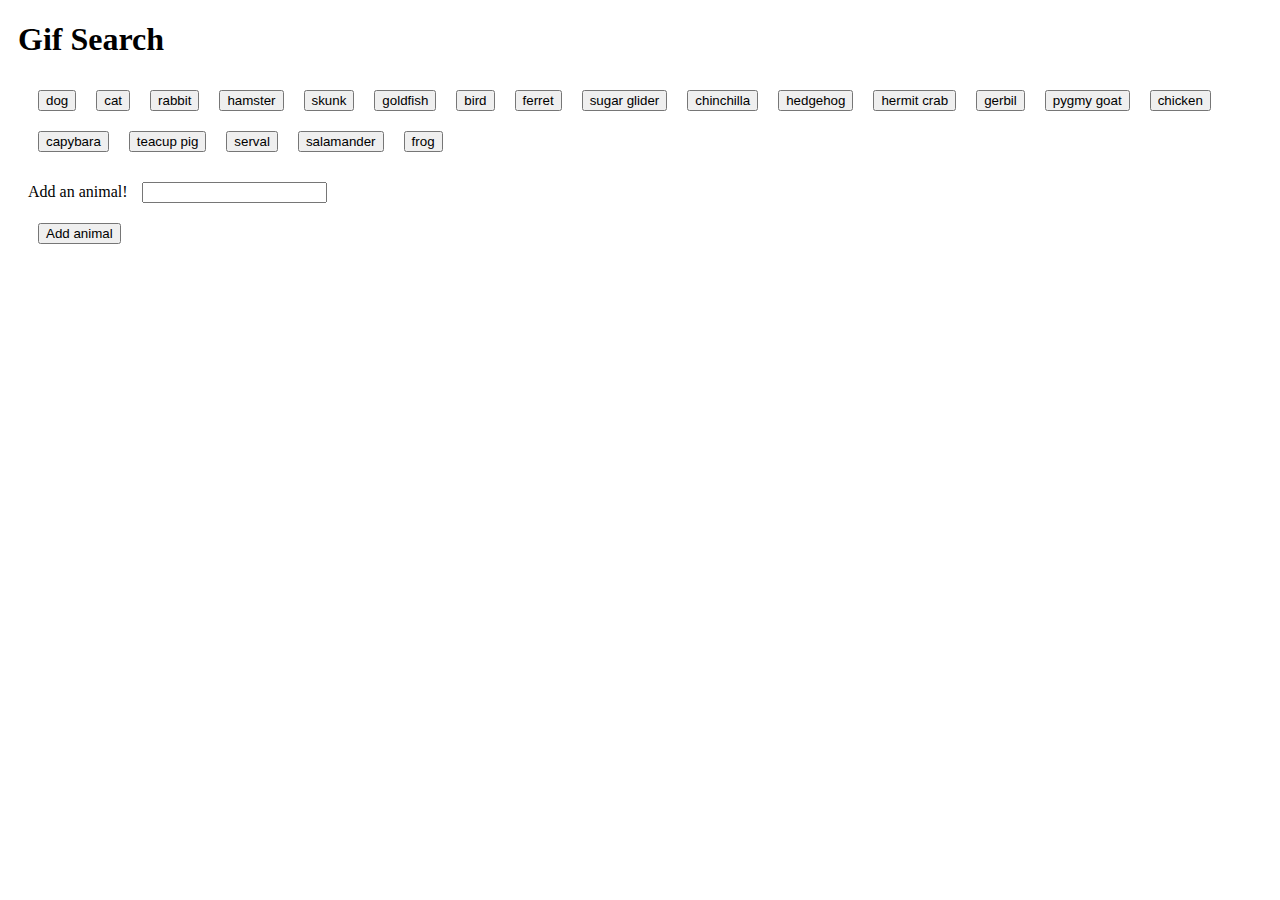
==== index.html @ 0b0d6352 "adding updated JS & HTML files" ====
<!DOCTYPE html>
<html lang="en">

<head>
  <meta charset="utf-8">
  <title>Giphy Animal Homework</title>
  <style type="text/css">
    button,
    div,
    form,
    input {
      margin: 10px;
    }
  </style>
</head>

<body>

  <div class="container">
    <h1>Gif Search</h1>

    <!-- Rendered Buttons will get Dumped Here  -->
    <div id="buttons-view"></div>

    <form id="animal-form">
      <label for="animal-input">Add an animal!</label>
      <input type="text" id="animal-input"><br>

      <!-- Button triggers new animal to be added -->
      <input id="add-animal" type="submit" value="Add animal">
    </form>

    <!-- animals will Get Dumped Here -->
    <div id="animals-view"></div>

    <script src="https://cdnjs.cloudflare.com/ajax/libs/jquery/3.2.1/jquery.min.js"></script>
    <script type="text/javascript" src="assets/javascript/app.js"></script>

  </div>
</body>

</html>
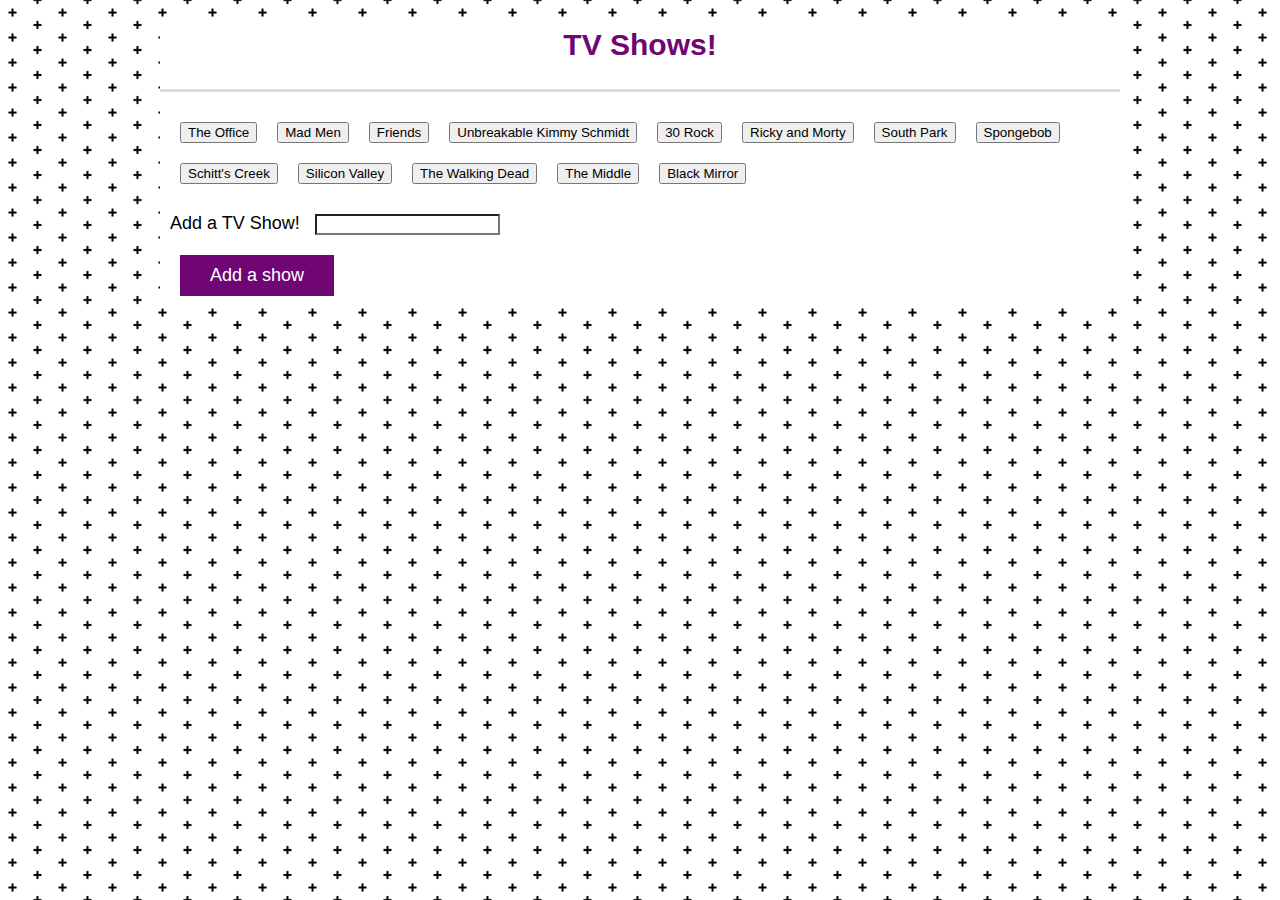
==== commit de5a10d8: "adding updated JS, CSS & HTML" ====
--- a/index.html
+++ b/index.html
@@ -3,7 +3,7 @@
 
 <head>
   <meta charset="utf-8">
-  <title>Giphy Animal Homework</title>
+  <title>Giphy Homework</title>
   <style type="text/css">
     button,
     div,
@@ -12,26 +12,29 @@
       margin: 10px;
     }
   </style>
+
+  <!-- CSS Files -->
+  <link rel="stylesheet" type="text/css" href="assets/css/style.css">
 </head>
 
 <body>
-
+<!-- using code from past homework (Trivia Game, fridge game) to link JS to HTML dynamically -->
   <div class="container">
-    <h1>Gif Search</h1>
+    <h1>TV Shows!</h1>
 
     <!-- Rendered Buttons will get Dumped Here  -->
     <div id="buttons-view"></div>
 
-    <form id="animal-form">
-      <label for="animal-input">Add an animal!</label>
-      <input type="text" id="animal-input"><br>
+    <form id="tvShow-form">
+      <label form="tvShow-input">Add a TV Show!</label>
+      <input type="text" id="tvShow-input"><br>
 
-      <!-- Button triggers new animal to be added -->
-      <input id="add-animal" type="submit" value="Add animal">
+      <!-- Button triggers new tvShow to be added -->
+      <input id="add-tvShow" type="submit" value="Add a show">
     </form>
 
-    <!-- animals will Get Dumped Here -->
-    <div id="animals-view"></div>
+    <!-- tvShows will Get Dumped Here -->
+    <div id="tvShows-view"></div>
 
     <script src="https://cdnjs.cloudflare.com/ajax/libs/jquery/3.2.1/jquery.min.js"></script>
     <script type="text/javascript" src="assets/javascript/app.js"></script>
@@ -39,4 +42,4 @@
   </div>
 </body>
 
-</html>
+</html>--- a/assets/css/style.css
+++ b/assets/css/style.css
@@ -0,0 +1,163 @@
+body {
+	font-family: Arial, Helvetica, sans-serif;
+	font-size: 18px;
+	line-height: 34px;
+	background: url("../images/positive.png");
+  }
+  
+  
+  * {
+	box-sizing: border-box;
+  }
+  
+  div, form, input {
+    margin: 10px;
+    background: white;
+}
+  .button.fave {
+	-webkit-transition-duration: 0.4s; /* Safari */
+	transition-duration: 0.4s;
+  }
+  
+  .button:hover {
+	background-color: #4CAF50; /* Green */
+	color: white;
+  }
+
+  /* general */
+  
+  .container {
+	width: 100%;
+	max-width: 960px;
+	margin: 0 auto;
+	clear: both;
+  }
+  
+  h1,
+  h2,
+  h3,
+  p {
+	margin-bottom: 20px;
+  }
+  
+  p:last-child {
+	margin-bottom: 0;
+  }
+  
+  h1,
+  h2,
+  h3 {
+	font-family: Arial, Helvetica, sans-serif;
+	font-weight: 700;
+	color: #700575;
+  }
+  
+  h1 {
+	padding-bottom: 20px;
+	text-align: center;
+	font-size: 30px;
+	line-height: 49px;
+	border-bottom: 3px solid #dddddd;
+	background: white;
+  }
+  
+  h2,
+  h3 {
+	font-size: 22px;
+  }
+  
+  /* header */
+  
+  #masthead {
+	position: fixed;
+	z-index: 99;
+	width: 100%;
+	margin: 0 0 30px;
+	overflow: auto;
+	color: #ffffff;
+	background: #ffffff;
+	border-bottom: 2px solid #cccccc;
+  }
+  
+  #logo {
+	float: left;
+	width: 250px;
+	height: 90px;
+	font-family: Arial, Helvetica, sans-serif;
+	font-size: 30px;
+	font-weight: 700;
+	line-height: 90px;
+	color: #ffffff;
+	text-align: center;
+	text-decoration: none;
+	background: #4aaaa5;
+  }
+  
+  nav {
+	float: right;
+	margin-top: 25px;
+  }
+  
+  nav a {
+	display: inline-block;
+	padding-left: 15px;
+	margin-left: 15px;
+	line-height: 18px;
+	color: #999;
+	text-decoration: none;
+	border-left: 1px solid #efefef;
+  }
+  
+  nav a:first-child {
+	border-left: 0 none;
+  }
+  
+  /* footer */
+  
+  footer {
+	padding: 30px 0;
+	clear: both;
+	font-size: 12px;
+	color: #ffffff;
+	color: #cccccc;
+	text-align: center;
+	background: #666666;
+	border-top: 8px solid #4aaaa5;
+	height: 50px;
+  }
+  
+  h3, h2 {
+	padding-bottom: 20px;
+	margin-bottom: 15px;
+	line-height: 22px;
+	border-bottom: 2px solid #eeeeee;
+  }
+  
+  /* main */
+  
+  #main-container {
+	padding-top: 130px;
+	min-height: calc(100vh - 70px);
+  }
+  
+  .main-section {
+	float: left;
+	width: 100%;
+	max-width: 960px;
+	padding: 30px;
+	margin: 0 0 40px;
+	background: #ffffff;
+	border: 1px solid #dddddd;
+  }
+  
+ 
+  
+  input[type=submit] {
+	padding: 10px 30px;
+	font-size: 18px;
+	color: #ffffff;
+	cursor: pointer;
+	background: #700574;
+	border: 0 none;
+  }
+  